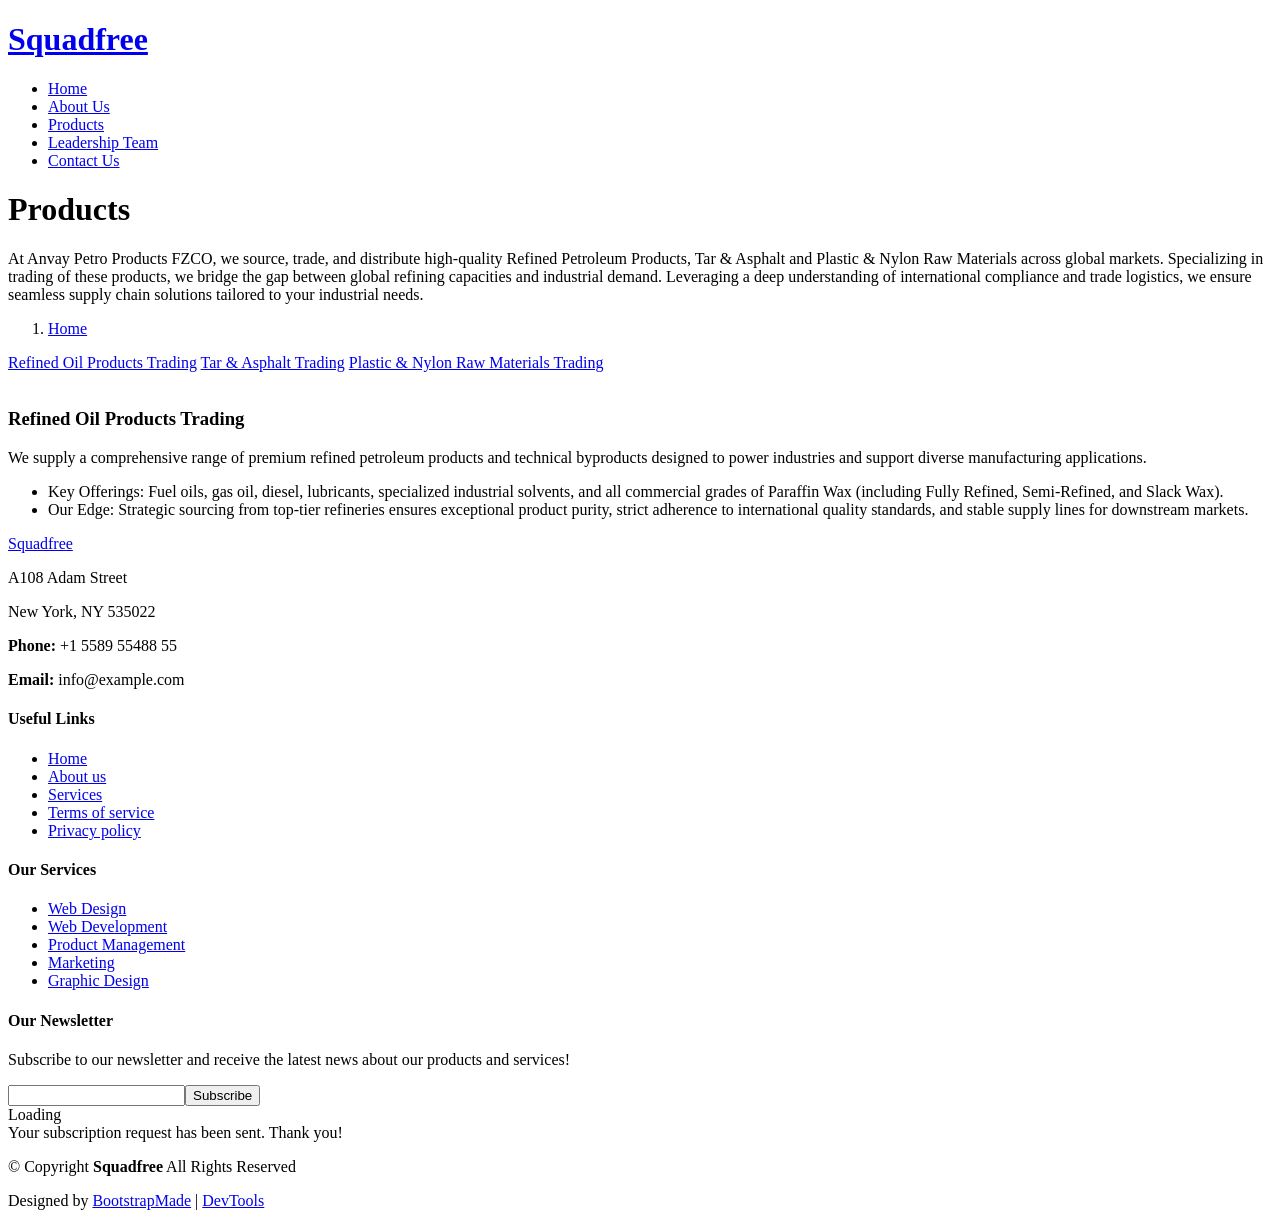
==== service-details.html @ f9a225ef "Update service-details.html" ====
<!DOCTYPE html>
<html lang="en">

<head>
  <meta charset="utf-8">
  <meta content="width=device-width, initial-scale=1.0" name="viewport">
  <title>Products</title>
  <meta name="description" content="">
  <meta name="keywords" content="">

  <!-- Favicons -->
  <link href="assets/img/favicon.png" rel="icon">
  <link href="assets/img/apple-touch-icon.png" rel="apple-touch-icon">

  <!-- Fonts -->
  <link href="https://fonts.googleapis.com" rel="preconnect">
  <link href="https://fonts.gstatic.com" rel="preconnect" crossorigin>
  <link href="https://fonts.googleapis.com/css2?family=Roboto:ital,wght@0,100;0,300;0,400;0,500;0,700;0,900;1,100;1,300;1,400;1,500;1,700;1,900&family=Poppins:ital,wght@0,100;0,200;0,300;0,400;0,500;0,600;0,700;0,800;0,900;1,100;1,200;1,300;1,400;1,500;1,600;1,700;1,800;1,900&family=Raleway:ital,wght@0,100;0,200;0,300;0,400;0,500;0,600;0,700;0,800;0,900;1,100;1,200;1,300;1,400;1,500;1,600;1,700;1,800;1,900&display=swap" rel="stylesheet">

  <!-- Vendor CSS Files -->
  <link href="assets/vendor/bootstrap/css/bootstrap.min.css" rel="stylesheet">
  <link href="assets/vendor/bootstrap-icons/bootstrap-icons.css" rel="stylesheet">
  <link href="assets/vendor/aos/aos.css" rel="stylesheet">
  <link href="assets/vendor/glightbox/css/glightbox.min.css" rel="stylesheet">
  <link href="assets/vendor/swiper/swiper-bundle.min.css" rel="stylesheet">

  <!-- Main CSS File -->
  <link href="assets/css/main.css" rel="stylesheet">

  <!-- =======================================================
  * Template Name: Squadfree
  * Template URL: https://bootstrapmade.com/squadfree-free-bootstrap-template-creative/
  * Updated: Aug 07 2024 with Bootstrap v5.3.3
  * Author: BootstrapMade.com
  * License: https://bootstrapmade.com/license/
  ======================================================== -->
</head>

<body class="service-details-page">

  <header id="header" class="header d-flex align-items-center fixed-top">
    <div class="container-fluid container-xl position-relative d-flex align-items-center justify-content-between">

      <a href="index.html" class="logo d-flex align-items-center">
        <!-- Uncomment the line below if you also wish to use an image logo -->
        <!-- <img src="assets/img/logo.png" alt=""> -->
        <h1 class="sitename">Squadfree</h1>
      </a>

      <nav id="navmenu" class="navmenu">
        <ul>
          <li><a href="index.html">Home</a></li>
          <li><a href="index.html#about">About Us</a></li>
          <li><a href="index.html#products">Products</a></li>
          <li><a href="index.html#team">Leadership Team</a></li>
          <li><a href="index.html#contact">Contact Us</a></li>
        </ul>
        <i class="mobile-nav-toggle d-xl-none bi bi-list"></i>
      </nav>

    </div>
  </header>

  <main class="main">

    <!-- Page Title -->
    <div class="page-title accent-background">
      <div class="container position-relative">
        <h1>Products</h1>
        <p>At Anvay Petro Products FZCO, we source, trade, and distribute high-quality Refined Petroleum Products, Tar & Asphalt and Plastic & Nylon Raw Materials across global markets. Specializing in trading of these products, we bridge the gap between global refining capacities and industrial demand. Leveraging a deep understanding of international compliance and trade logistics, we ensure seamless supply chain solutions tailored to your industrial needs.</p>
        <nav class="breadcrumbs">
          <ol>
            <li><a href="index.html">Home</a></li>
          </ol>
        </nav>
      </div>
    </div><!-- End Page Title -->

    <!-- Service Details Section -->
    <section id="service-details" class="service-details section">

      <div class="container">

        <div class="row gy-4">

          <div class="col-lg-4" data-aos="fade-up" data-aos-delay="100">
            <div class="services-list">
            <a href="#" class="active" data-service="web">⁠Refined Oil Products Trading</a>
            <a href="#" data-service="software">Tar & Asphalt Trading</a>
            <a href="#" data-service="product">Plastic & Nylon Raw Materials Trading</a>
            </div>
          </div>
          <div class="col-lg-8" data-aos="fade-up" data-aos-delay="200">
            <img id="service-img" src="assets/img/service.jpeg" alt="" class="img-fluid services-img">
            <h3 id="service-title">Refined Oil Products Trading</h3>
            <p id="service-text">
              We supply a comprehensive range of premium refined petroleum products and technical byproducts designed to power industries and support diverse manufacturing applications.
            </p>
            <ul id = "service-list">
              <li><i class="bi bi-1-circle"></i> <span>Key Offerings: Fuel oils, gas oil, diesel, lubricants, specialized industrial solvents, and all commercial grades of Paraffin Wax (including Fully Refined, Semi-Refined, and Slack Wax).</span></li>
              <li><i class="bi bi-2-circle"></i> <span>Our Edge: Strategic sourcing from top-tier refineries ensures exceptional product purity, strict adherence to international quality standards, and stable supply lines for downstream markets.</span></li>
            </ul>
          </div>

        </div>

      </div>

    </section><!-- /Service Details Section -->

  </main>

  <footer id="footer" class="footer dark-background">

    <div class="container footer-top">
      <div class="row gy-4">
        <div class="col-lg-4 col-md-6 footer-about">
          <a href="index.html" class="logo d-flex align-items-center">
            <span class="sitename">Squadfree</span>
          </a>
          <div class="footer-contact pt-3">
            <p>A108 Adam Street</p>
            <p>New York, NY 535022</p>
            <p class="mt-3"><strong>Phone:</strong> <span>+1 5589 55488 55</span></p>
            <p><strong>Email:</strong> <span>info@example.com</span></p>
          </div>
          <div class="social-links d-flex mt-4">
            <a href=""><i class="bi bi-twitter-x"></i></a>
            <a href=""><i class="bi bi-facebook"></i></a>
            <a href=""><i class="bi bi-instagram"></i></a>
            <a href=""><i class="bi bi-linkedin"></i></a>
          </div>
        </div>

        <div class="col-lg-2 col-md-3 footer-links">
          <h4>Useful Links</h4>
          <ul>
            <li><a href="#">Home</a></li>
            <li><a href="#">About us</a></li>
            <li><a href="#">Services</a></li>
            <li><a href="#">Terms of service</a></li>
            <li><a href="#">Privacy policy</a></li>
          </ul>
        </div>

        <div class="col-lg-2 col-md-3 footer-links">
          <h4>Our Services</h4>
          <ul>
            <li><a href="#">Web Design</a></li>
            <li><a href="#">Web Development</a></li>
            <li><a href="#">Product Management</a></li>
            <li><a href="#">Marketing</a></li>
            <li><a href="#">Graphic Design</a></li>
          </ul>
        </div>

        <div class="col-lg-4 col-md-12 footer-newsletter">
          <h4>Our Newsletter</h4>
          <p>Subscribe to our newsletter and receive the latest news about our products and services!</p>
          <form action="forms/newsletter.php" method="post" class="php-email-form">
            <div class="newsletter-form"><input type="email" name="email"><input type="submit" value="Subscribe"></div>
            <div class="loading">Loading</div>
            <div class="error-message"></div>
            <div class="sent-message">Your subscription request has been sent. Thank you!</div>
          </form>
        </div>

      </div>
    </div>

    <div class="container copyright text-center mt-4">
      <p>© <span>Copyright</span> <strong class="px-1 sitename">Squadfree</strong> <span>All Rights Reserved</span></p>
      <div class="credits">
        <!-- All the links in the footer should remain intact. -->
        <!-- You can delete the links only if you've purchased the pro version. -->
        <!-- Licensing information: https://bootstrapmade.com/license/ -->
        <!-- Purchase the pro version with working PHP/AJAX contact form: [buy-url] -->
        Designed by <a href="https://bootstrapmade.com/">BootstrapMade</a> | <a href="https://bootstrapmade.com/tools/">DevTools</a>
      </div>
    </div>

  </footer>

  <!-- Scroll Top -->
  <a href="#" id="scroll-top" class="scroll-top d-flex align-items-center justify-content-center"><i class="bi bi-arrow-up-short"></i></a>

  <!-- Preloader -->
  <div id="preloader"></div>

  <!-- Vendor JS Files -->
  <script src="assets/vendor/bootstrap/js/bootstrap.bundle.min.js"></script>
  <script src="assets/vendor/php-email-form/validate.js"></script>
  <script src="assets/vendor/aos/aos.js"></script>
  <script src="assets/vendor/purecounter/purecounter_vanilla.js"></script>
  <script src="assets/vendor/glightbox/js/glightbox.min.js"></script>
  <script src="assets/vendor/imagesloaded/imagesloaded.pkgd.min.js"></script>
  <script src="assets/vendor/isotope-layout/isotope.pkgd.min.js"></script>
  <script src="assets/vendor/swiper/swiper-bundle.min.js"></script>

  <!-- Main JS File -->
  <script src="assets/js/main.js"></script>

  <script>
const services = {
  web: {
    img: "assets/img/service.jpeg",
    title: "Refined Oil Products Trading",
    text: "We supply a comprehensive range of premium refined petroleum products and technical byproducts designed to power industries and support diverse manufacturing applications.",
    list: [
      "Key Offerings: Fuel oils, gas oil, diesel, lubricants, specialized industrial solvents, and all commercial grades of Paraffin Wax (including Fully Refined, Semi-Refined, and Slack Wax).",
      "Our Edge: Strategic sourcing from top-tier refineries ensures exceptional product purity, strict adherence to international quality standards, and stable supply lines for downstream markets."
    ]
  },
  software: {
    img: "assets/img/service.jpeg",
    title: "Tar & Asphalt Trading",
    text: "Built for infrastructure and construction durability, our tar and asphalt solutions provide the core stability required for major roadworks, roofing, and industrial sealing.",
    list: [
      "Key Offerings: Bitumen (various penetration and viscosity grades), coal tar, and asphalt binders.",
      "Our Edge: High-thermal stability and excellent binding properties tailored to withstand diverse climate conditions and heavy traffic demands."
    ]
  },
  product: {
    img: "assets/img/service.jpeg",
    title: "Plastic & Nylon Raw Materials Trading",
    text: "We bridge the gap between chemical synthesis and industrial manufacturing by providing top-grade polymer resins and raw synthetic materials essential for modern production.",
    list: [
      "Key Offerings: Polyethylene (PE), Polypropylene (PP), Nylon/Polyamide (PA) resins, and specialized plastic granules.",
      "Our Edge: Consistent material grades that optimize production efficiency across packaging, automotive components, textiles, and consumer goods."
    ]
  }
};

// get elements
const links = document.querySelectorAll(".services-list a");
const img = document.getElementById("service-img");
const title = document.getElementById("service-title");
const text = document.getElementById("service-text");
const list = document.getElementById("service-list");

links.forEach(link => {
  link.addEventListener("click", function(e) {
    e.preventDefault();

    const key = this.getAttribute("data-service");
    const data = services[key];

    // change content
    img.src = data.img;
    title.textContent = data.title;
    text.textContent = data.text;

    // update list (THIS WAS MISSING)
    list.innerHTML = "";

    data.list.forEach(item => {
      const li = document.createElement("li");

      li.innerHTML = `
        <i class="bi bi-check-circle"></i>
        <span>${item}</span>
      `;

      list.appendChild(li);
    });

    // active highlight
    links.forEach(l => l.classList.remove("active"));
    this.classList.add("active");
  });
});
</script>

</body>

</html>
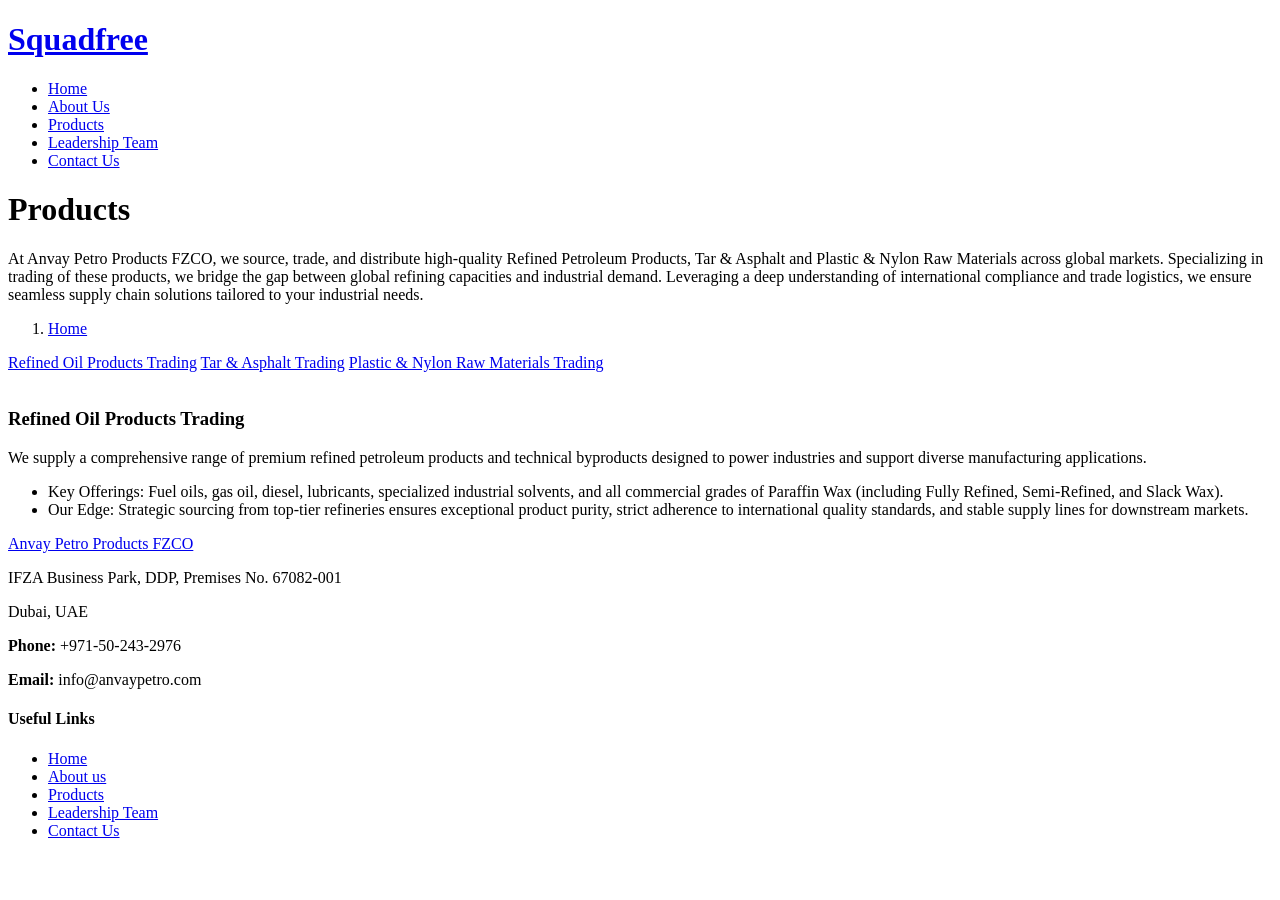
==== commit 659f3902: "Update service-details.html" ====
--- a/service-details.html
+++ b/service-details.html
@@ -97,8 +97,8 @@
               We supply a comprehensive range of premium refined petroleum products and technical byproducts designed to power industries and support diverse manufacturing applications.
             </p>
             <ul id = "service-list">
-              <li><i class="bi bi-1-circle"></i> <span>Key Offerings: Fuel oils, gas oil, diesel, lubricants, specialized industrial solvents, and all commercial grades of Paraffin Wax (including Fully Refined, Semi-Refined, and Slack Wax).</span></li>
-              <li><i class="bi bi-2-circle"></i> <span>Our Edge: Strategic sourcing from top-tier refineries ensures exceptional product purity, strict adherence to international quality standards, and stable supply lines for downstream markets.</span></li>
+              <li><i class="bi bi-check-circle"></i> <span>Key Offerings: Fuel oils, gas oil, diesel, lubricants, specialized industrial solvents, and all commercial grades of Paraffin Wax (including Fully Refined, Semi-Refined, and Slack Wax).</span></li>
+              <li><i class="bi bi-check-circle"></i> <span>Our Edge: Strategic sourcing from top-tier refineries ensures exceptional product purity, strict adherence to international quality standards, and stable supply lines for downstream markets.</span></li>
             </ul>
           </div>
 
@@ -114,68 +114,29 @@
 
     <div class="container footer-top">
       <div class="row gy-4">
-        <div class="col-lg-4 col-md-6 footer-about">
+        <div class="col-lg-6 col-md-6 footer-about">
           <a href="index.html" class="logo d-flex align-items-center">
-            <span class="sitename">Squadfree</span>
+            <span class="sitename">Anvay Petro Products FZCO</span>
           </a>
           <div class="footer-contact pt-3">
-            <p>A108 Adam Street</p>
-            <p>New York, NY 535022</p>
-            <p class="mt-3"><strong>Phone:</strong> <span>+1 5589 55488 55</span></p>
-            <p><strong>Email:</strong> <span>info@example.com</span></p>
-          </div>
-          <div class="social-links d-flex mt-4">
-            <a href=""><i class="bi bi-twitter-x"></i></a>
-            <a href=""><i class="bi bi-facebook"></i></a>
-            <a href=""><i class="bi bi-instagram"></i></a>
-            <a href=""><i class="bi bi-linkedin"></i></a>
+            <p>IFZA Business Park, DDP, Premises No. 67082-001</p>
+            <p>Dubai, UAE</p>
+            <p class="mt-3"><strong>Phone:</strong> <span>+971-50-243-2976</span></p>
+            <p><strong>Email:</strong> <span>info@anvaypetro.com</span></p>
           </div>
         </div>
 
-        <div class="col-lg-2 col-md-3 footer-links">
+        <div class="col-lg-6 col-md-6 footer-links">
           <h4>Useful Links</h4>
           <ul>
-            <li><a href="#">Home</a></li>
-            <li><a href="#">About us</a></li>
-            <li><a href="#">Services</a></li>
-            <li><a href="#">Terms of service</a></li>
-            <li><a href="#">Privacy policy</a></li>
+            <li><a href="#home">Home</a></li>
+            <li><a href="#about">About us</a></li>
+            <li><a href="#products">Products</a></li>
+            <li><a href="#team">Leadership Team</a></li>
+            <li><a href="#contact">Contact Us</a></li>
           </ul>
         </div>
 
-        <div class="col-lg-2 col-md-3 footer-links">
-          <h4>Our Services</h4>
-          <ul>
-            <li><a href="#">Web Design</a></li>
-            <li><a href="#">Web Development</a></li>
-            <li><a href="#">Product Management</a></li>
-            <li><a href="#">Marketing</a></li>
-            <li><a href="#">Graphic Design</a></li>
-          </ul>
-        </div>
-
-        <div class="col-lg-4 col-md-12 footer-newsletter">
-          <h4>Our Newsletter</h4>
-          <p>Subscribe to our newsletter and receive the latest news about our products and services!</p>
-          <form action="forms/newsletter.php" method="post" class="php-email-form">
-            <div class="newsletter-form"><input type="email" name="email"><input type="submit" value="Subscribe"></div>
-            <div class="loading">Loading</div>
-            <div class="error-message"></div>
-            <div class="sent-message">Your subscription request has been sent. Thank you!</div>
-          </form>
-        </div>
-
-      </div>
-    </div>
-
-    <div class="container copyright text-center mt-4">
-      <p>© <span>Copyright</span> <strong class="px-1 sitename">Squadfree</strong> <span>All Rights Reserved</span></p>
-      <div class="credits">
-        <!-- All the links in the footer should remain intact. -->
-        <!-- You can delete the links only if you've purchased the pro version. -->
-        <!-- Licensing information: https://bootstrapmade.com/license/ -->
-        <!-- Purchase the pro version with working PHP/AJAX contact form: [buy-url] -->
-        Designed by <a href="https://bootstrapmade.com/">BootstrapMade</a> | <a href="https://bootstrapmade.com/tools/">DevTools</a>
       </div>
     </div>
 
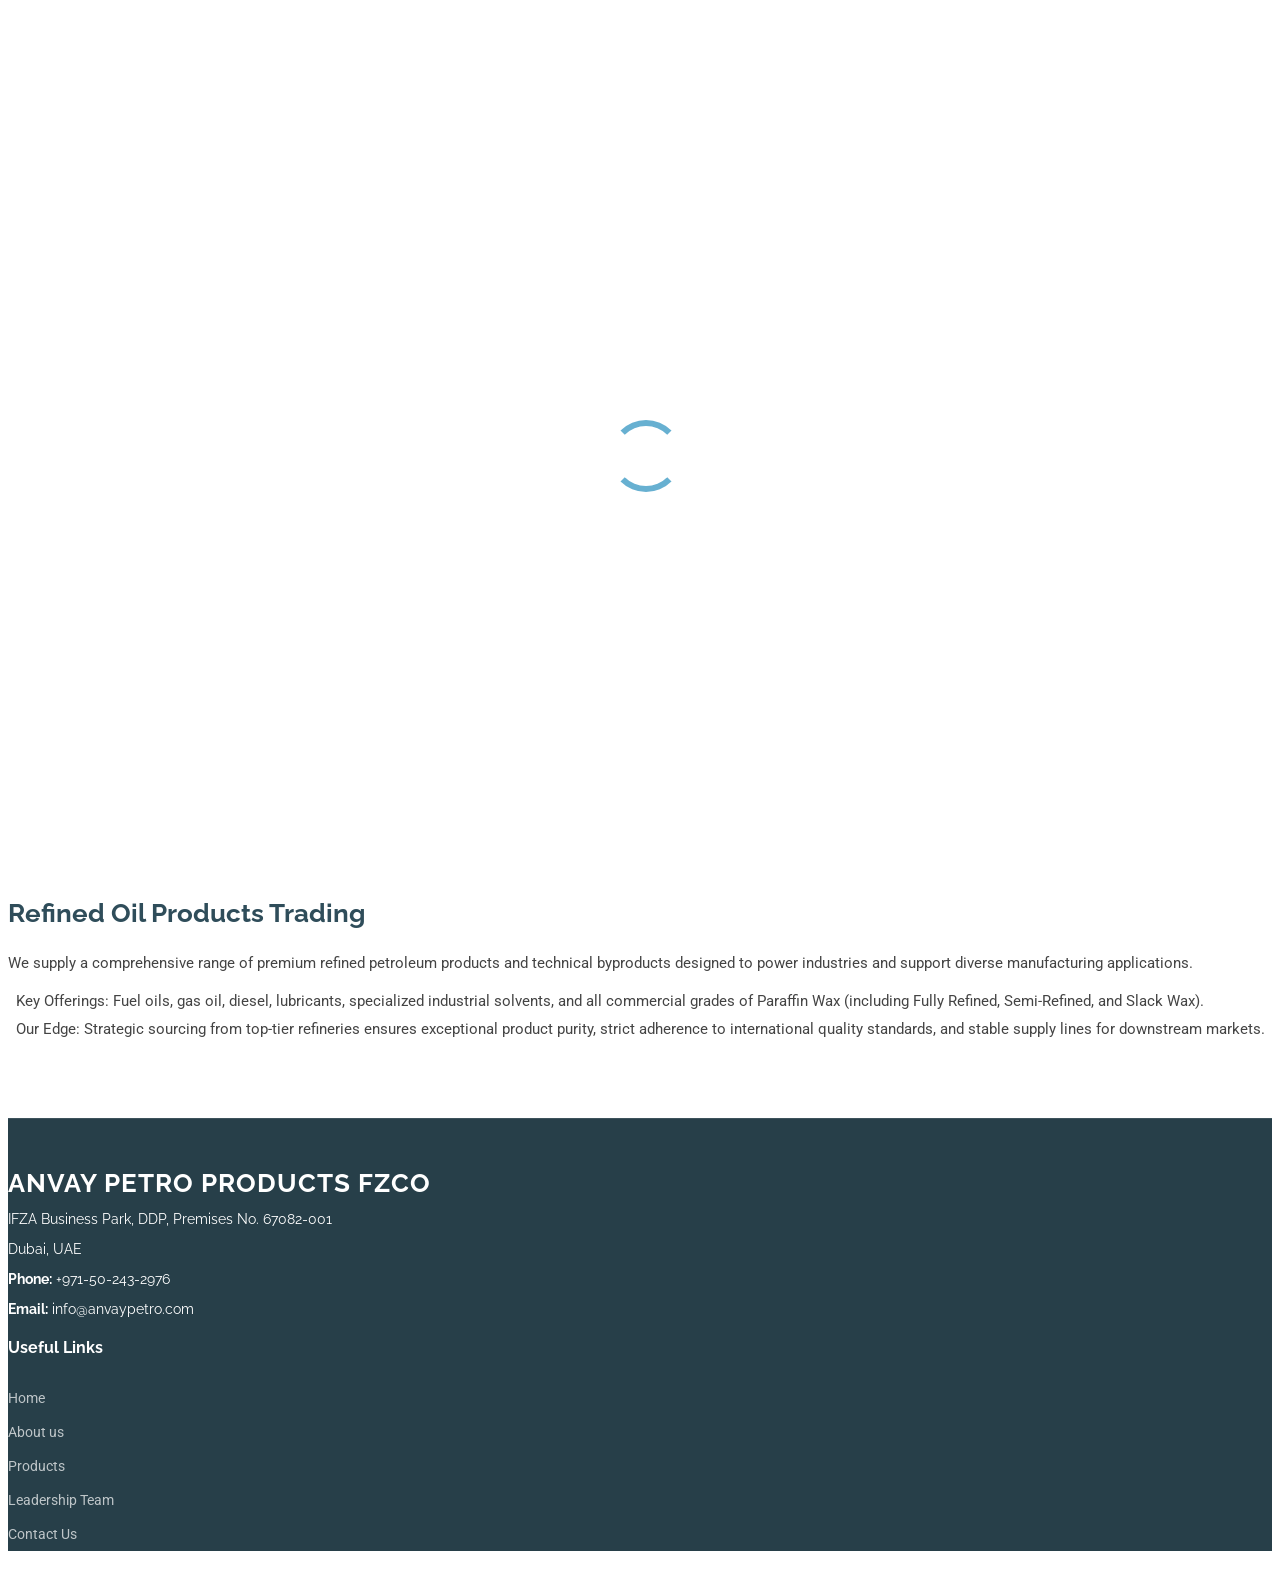
==== commit 7960ca8c: "Update service-details.html" ====
--- a/service-details.html
+++ b/service-details.html
@@ -26,14 +26,6 @@
 
   <!-- Main CSS File -->
   <link href="assets/css/main.css" rel="stylesheet">
-
-  <!-- =======================================================
-  * Template Name: Squadfree
-  * Template URL: https://bootstrapmade.com/squadfree-free-bootstrap-template-creative/
-  * Updated: Aug 07 2024 with Bootstrap v5.3.3
-  * Author: BootstrapMade.com
-  * License: https://bootstrapmade.com/license/
-  ======================================================== -->
 </head>
 
 <body class="service-details-page">
@@ -41,11 +33,14 @@
   <header id="header" class="header d-flex align-items-center fixed-top">
     <div class="container-fluid container-xl position-relative d-flex align-items-center justify-content-between">
 
-      <a href="index.html" class="logo d-flex align-items-center">
-        <!-- Uncomment the line below if you also wish to use an image logo -->
-        <!-- <img src="assets/img/logo.png" alt=""> -->
-        <h1 class="sitename">Squadfree</h1>
-      </a>
+<a href="index.html" class="logo d-flex align-items-center text-decoration-none">
+  <img src="assets/img/logo-top.png" alt="Anvay Logo" class="me-2">
+  
+  <div class="d-flex flex-column justify-content-center">
+    <h1 class="sitename mb-0">ANVAY</h1>
+    <span class="sitesubtitle">Petro Products</span>
+  </div>
+</a>
 
       <nav id="navmenu" class="navmenu">
         <ul>
--- a/assets/css/main.css
+++ b/assets/css/main.css
@@ -0,0 +1,1793 @@
+/**
+* Template Name: Squadfree
+* Template URL: https://bootstrapmade.com/squadfree-free-bootstrap-template-creative/
+* Updated: Aug 07 2024 with Bootstrap v5.3.3
+* Author: BootstrapMade.com
+* License: https://bootstrapmade.com/license/
+*/
+
+/*--------------------------------------------------------------
+# Font & Color Variables
+# Help: https://bootstrapmade.com/color-system/
+--------------------------------------------------------------*/
+/* Fonts */
+:root {
+  --default-font: "Roboto",  system-ui, -apple-system, "Segoe UI", Roboto, "Helvetica Neue", Arial, "Noto Sans", "Liberation Sans", sans-serif, "Apple Color Emoji", "Segoe UI Emoji", "Segoe UI Symbol", "Noto Color Emoji";
+  --heading-font: "Raleway",  sans-serif;
+  --nav-font: "Poppins",  sans-serif;
+}
+
+/* Global Colors - The following color variables are used throughout the website. Updating them here will change the color scheme of the entire website */
+:root { 
+  --background-color: #ffffff; /* Background color for the entire website, including individual sections */
+  --default-color: #444444; /* Default color used for the majority of the text content across the entire website */
+  --heading-color: #2f4d5a; /* Color for headings, subheadings and title throughout the website */
+  --accent-color: #67b0d1; /* Accent color that represents your brand on the website. It's used for buttons, links, and other elements that need to stand out */
+  --surface-color: #ffffff; /* The surface color is used as a background of boxed elements within sections, such as cards, icon boxes, or other elements that require a visual separation from the global background. */
+  --contrast-color: #ffffff; /* Contrast color for text, ensuring readability against backgrounds of accent, heading, or default colors. */
+}
+
+/* Nav Menu Colors - The following color variables are used specifically for the navigation menu. They are separate from the global colors to allow for more customization options */
+:root {
+  --nav-color: #193358;  /* The default color of the main navmenu links */
+  --nav-hover-color: #67b0d1; /* Applied to main navmenu links when they are hovered over or active */
+  --nav-mobile-background-color: #193358; /* Used as the background color for mobile navigation menu */
+  --nav-dropdown-background-color: #ffffff; /* Used as the background color for dropdown items that appear when hovering over primary navigation items */
+  --nav-dropdown-color: #444444; /* Used for navigation links of the dropdown items in the navigation menu. */
+  --nav-dropdown-hover-color: #67b0d1; /* Similar to --nav-hover-color, this color is applied to dropdown navigation links when they are hovered over. */
+}
+
+/* Color Presets - These classes override global colors when applied to any section or element, providing reuse of the sam color scheme. */
+
+.light-background {
+  --background-color: #f5f9fc;
+  --surface-color: #ffffff;
+}
+
+.dark-background {
+  --background-color: #273f49;
+  --default-color: #ffffff;
+  --heading-color: #ffffff;
+  --surface-color: #395c6a;
+  --contrast-color: #ffffff;
+}
+
+.accent-background {
+  --background-color: #67b0d1;
+  --default-color: #ffffff;
+  --heading-color: #ffffff;
+  --surface-color: #8ec4dd;
+}
+
+/* Smooth scroll */
+:root {
+  scroll-behavior: smooth;
+}
+
+/*--------------------------------------------------------------
+# General Styling & Shared Classes
+--------------------------------------------------------------*/
+body {
+  color: var(--default-color);
+  background-color: var(--background-color);
+  font-family: var(--default-font);
+}
+
+a {
+  color: var(--accent-color);
+  text-decoration: none;
+  transition: 0.3s;
+}
+
+a:hover {
+  color: color-mix(in srgb, var(--accent-color), transparent 25%);
+  text-decoration: none;
+}
+
+h1,
+h2,
+h3,
+h4,
+h5,
+h6 {
+  color: var(--heading-color);
+  font-family: var(--heading-font);
+}
+
+/* PHP Email Form Messages
+------------------------------*/
+.php-email-form .error-message {
+  display: none;
+  background: #df1529;
+  color: #ffffff;
+  text-align: left;
+  padding: 15px;
+  margin-bottom: 24px;
+  font-weight: 600;
+}
+
+.php-email-form .sent-message {
+  display: none;
+  color: #ffffff;
+  background: #059652;
+  text-align: center;
+  padding: 15px;
+  margin-bottom: 24px;
+  font-weight: 600;
+}
+
+.php-email-form .loading {
+  display: none;
+  background: var(--surface-color);
+  text-align: center;
+  padding: 15px;
+  margin-bottom: 24px;
+}
+
+.php-email-form .loading:before {
+  content: "";
+  display: inline-block;
+  border-radius: 50%;
+  width: 24px;
+  height: 24px;
+  margin: 0 10px -6px 0;
+  border: 3px solid var(--accent-color);
+  border-top-color: var(--surface-color);
+  animation: php-email-form-loading 1s linear infinite;
+}
+
+@keyframes php-email-form-loading {
+  0% {
+    transform: rotate(0deg);
+  }
+
+  100% {
+    transform: rotate(360deg);
+  }
+}
+
+/*--------------------------------------------------------------
+# Global Header
+--------------------------------------------------------------*/
+.header {
+  /* Changed from transparent to solid white permanently */
+  --background-color: #ffffff;
+  /* Swapped defaults so nav text reads dark over white background */
+  --default-color: #333333;
+  --heading-color: #193358; /* Your exact brand dark blue */
+  
+  background-color: var(--background-color);
+  color: var(--default-color);
+  padding: 15px 0;
+  transition: all 0.5s;
+  z-index: 997;
+  
+  /* Standard modern shadow so your white bar stands out over the page content */
+  box-shadow: 0px 2px 18px rgba(0, 0, 0, 0.08); 
+}
+
+.header .logo {
+  line-height: 1;
+}
+
+.header .logo img {
+  max-height: 40px; /* Slightly increased for readability with your split layout */
+  margin-right: 8px;
+}
+
+/* Your Brand Name styling rules */
+.header .logo h1.sitename {
+  font-size: 24px;
+  margin: 0;
+  font-weight: 700;
+  color: #193358 !important; /* Forces your custom dark blue shade */
+  text-transform: uppercase;
+  line-height: 1.1;
+}
+
+/* Subtitle under brand name styling rules */
+.header .logo .sitesubtitle {
+  font-size: 11px;
+  font-weight: 700;
+  color: #193358 !important;
+  letter-spacing: 0.3px;
+  line-height: 1.1;
+}
+
+/* Global Header on Scroll
+------------------------------*/
+.scrolled .header {
+  /* Keeps the background white and refreshes the shadow on scroll */
+  --background-color: #ffffff; 
+  box-shadow: 0px 2px 20px rgba(0, 0, 0, 0.12);
+}
+
+/* Global Header on Scroll
+------------------------------*/
+.scrolled .header {
+  /* Changed from #4b99bb to #ffffff */
+  --background-color: #ffffff; 
+}
+
+/*--------------------------------------------------------------
+# Navigation Menu
+--------------------------------------------------------------*/
+/* Desktop Navigation */
+@media (min-width: 1200px) {
+  .navmenu {
+    padding: 0;
+  }
+
+  .navmenu ul {
+    margin: 0;
+    padding: 0;
+    display: flex;
+    list-style: none;
+    align-items: center;
+  }
+
+  .navmenu li {
+    position: relative;
+  }
+
+  .navmenu a,
+  .navmenu a:focus {
+    color: var(--nav-color);
+    padding: 10px 15px;
+    margin-left: 2px;
+    font-size: 16px;
+    font-family: var(--nav-font);
+    font-weight: 500;
+    display: flex;
+    align-items: center;
+    justify-content: space-between;
+    white-space: nowrap;
+    transition: 0.3s;
+  }
+
+  .navmenu a i,
+  .navmenu a:focus i {
+    font-size: 12px;
+    line-height: 0;
+    margin-left: 5px;
+    transition: 0.3s;
+  }
+
+  .navmenu li:hover>a,
+  .navmenu .active,
+  .navmenu .active:focus {
+    color: var(--contrast-color);
+    background-color: var(--nav-hover-color);
+  }
+
+  .navmenu .dropdown ul {
+    margin: 0;
+    padding: 0;
+    background: var(--nav-dropdown-background-color);
+    display: block;
+    position: absolute;
+    visibility: hidden;
+    left: 2px;
+    top: 130%;
+    opacity: 0;
+    transition: 0.3s;
+    z-index: 99;
+    box-shadow: 0px 0px 30px rgba(0, 0, 0, 0.1);
+  }
+
+  .navmenu .dropdown ul li {
+    min-width: 200px;
+  }
+
+  .navmenu .dropdown ul a {
+    padding: 10px 20px;
+    margin: 0;
+    font-size: 15px;
+    text-transform: none;
+    color: var(--nav-dropdown-color);
+  }
+
+  .navmenu .dropdown ul a i {
+    font-size: 12px;
+  }
+
+  .navmenu .dropdown ul a:hover,
+  .navmenu .dropdown ul .active:hover,
+  .navmenu .dropdown ul li:hover>a {
+    color: var(--contrast-color);
+    background-color: var(--nav-hover-color);
+  }
+
+  .navmenu .dropdown:hover>ul {
+    opacity: 1;
+    top: 100%;
+    visibility: visible;
+  }
+
+  .navmenu .dropdown .dropdown ul {
+    top: 0;
+    left: -90%;
+    visibility: hidden;
+  }
+
+  .navmenu .dropdown .dropdown:hover>ul {
+    opacity: 1;
+    top: 0;
+    left: -100%;
+    visibility: visible;
+  }
+}
+
+/* Mobile Navigation */
+@media (max-width: 1199px) {
+  .mobile-nav-toggle {
+    color: var(--nav-color);
+    font-size: 28px;
+    line-height: 0;
+    margin-right: 10px;
+    cursor: pointer;
+    transition: color 0.3s;
+  }
+
+  .navmenu {
+    padding: 0;
+    z-index: 9997;
+  }
+
+  .navmenu ul {
+    display: none;
+    list-style: none;
+    position: absolute;
+    inset: 60px 20px 20px 20px;
+    padding: 10px 0;
+    margin: 0;
+    border-radius: 6px;
+    background-color: var(--nav-mobile-background-color);
+    overflow-y: auto;
+    transition: 0.3s;
+    z-index: 9998;
+    box-shadow: 0px 0px 30px rgba(0, 0, 0, 0.1);
+  }
+
+  .navmenu a,
+  .navmenu a:focus {
+    color: var(--nav-dropdown-color);
+    padding: 10px 20px;
+    font-family: var(--nav-font);
+    font-size: 17px;
+    font-weight: 500;
+    display: flex;
+    align-items: center;
+    justify-content: space-between;
+    white-space: nowrap;
+    transition: 0.3s;
+  }
+
+  .navmenu a i,
+  .navmenu a:focus i {
+    font-size: 12px;
+    line-height: 0;
+    margin-left: 5px;
+    width: 30px;
+    height: 30px;
+    display: flex;
+    align-items: center;
+    justify-content: center;
+    border-radius: 50%;
+    transition: 0.3s;
+    background-color: color-mix(in srgb, var(--accent-color), transparent 90%);
+  }
+
+  .navmenu a i:hover,
+  .navmenu a:focus i:hover {
+    background-color: var(--accent-color);
+    color: var(--contrast-color);
+  }
+
+  .navmenu a:hover,
+  .navmenu .active,
+  .navmenu .active:focus {
+    color: var(--nav-dropdown-hover-color);
+  }
+
+  .navmenu .active i,
+  .navmenu .active:focus i {
+    background-color: var(--accent-color);
+    color: var(--contrast-color);
+    transform: rotate(180deg);
+  }
+
+  .navmenu .dropdown ul {
+    position: static;
+    display: none;
+    z-index: 99;
+    padding: 10px 0;
+    margin: 10px 20px;
+    background-color: var(--nav-dropdown-background-color);
+    border: 1px solid color-mix(in srgb, var(--default-color), transparent 90%);
+    box-shadow: none;
+    transition: all 0.5s ease-in-out;
+  }
+
+  .navmenu .dropdown ul ul {
+    background-color: rgba(33, 37, 41, 0.1);
+  }
+
+  .navmenu .dropdown>.dropdown-active {
+    display: block;
+    background-color: rgba(33, 37, 41, 0.03);
+  }
+
+  .mobile-nav-active {
+    overflow: hidden;
+  }
+
+  .mobile-nav-active .mobile-nav-toggle {
+    color: #fff;
+    position: absolute;
+    font-size: 32px;
+    top: 15px;
+    right: 15px;
+    margin-right: 0;
+    z-index: 9999;
+  }
+
+  .mobile-nav-active .navmenu {
+    position: fixed;
+    overflow: hidden;
+    inset: 0;
+    background: rgba(33, 37, 41, 0.8);
+    transition: 0.3s;
+  }
+
+  .mobile-nav-active .navmenu>ul {
+    display: block;
+  }
+}
+
+/*--------------------------------------------------------------
+# Global Footer
+--------------------------------------------------------------*/
+.footer {
+  color: var(--default-color);
+  background-color: var(--background-color);
+  font-size: 14px;
+  position: relative;
+}
+
+.footer .footer-top {
+  padding-top: 50px;
+  border-top: 1px solid color-mix(in srgb, var(--default-color), transparent 90%);
+}
+
+.footer .footer-about .logo {
+  line-height: 1;
+  margin-bottom: 25px;
+}
+
+.footer .footer-about .logo img {
+  max-height: 40px;
+  margin-right: 6px;
+}
+
+.footer .footer-about .logo span {
+  font-size: 26px;
+  font-weight: 700;
+  letter-spacing: 1px;
+  font-family: var(--heading-font);
+  color: #ffffff !important;
+}
+
+.footer .footer-about p {
+  font-size: 14px;
+  font-family: var(--heading-font);
+}
+
+.footer .social-links a {
+  display: flex;
+  align-items: center;
+  justify-content: center;
+  width: 40px;
+  height: 40px;
+  border-radius: 50%;
+  border: 1px solid color-mix(in srgb, var(--default-color), transparent 50%);
+  font-size: 16px;
+  color: color-mix(in srgb, var(--default-color), transparent 30%);
+  margin-right: 10px;
+  transition: 0.3s;
+}
+
+.footer .social-links a:hover {
+  color: var(--accent-color);
+  border-color: var(--accent-color);
+}
+
+.footer h4 {
+  font-size: 16px;
+  font-weight: bold;
+  position: relative;
+  padding-bottom: 12px;
+}
+
+.footer .footer-links {
+  margin-bottom: 30px;
+}
+
+.footer .footer-links ul {
+  list-style: none;
+  padding: 0;
+  margin: 0;
+}
+
+.footer .footer-links ul i {
+  padding-right: 2px;
+  font-size: 12px;
+  line-height: 0;
+}
+
+.footer .footer-links ul li {
+  padding: 10px 0;
+  display: flex;
+  align-items: center;
+}
+
+.footer .footer-links ul li:first-child {
+  padding-top: 0;
+}
+
+.footer .footer-links ul a {
+  color: color-mix(in srgb, var(--default-color), transparent 30%);
+  display: inline-block;
+  line-height: 1;
+}
+
+.footer .footer-links ul a:hover {
+  color: var(--accent-color);
+}
+
+.footer .footer-contact p {
+  margin-bottom: 5px;
+}
+
+.footer .footer-newsletter .newsletter-form {
+  margin-top: 30px;
+  margin-bottom: 15px;
+  padding: 6px 8px;
+  position: relative;
+  border-radius: 4px;
+  border: 1px solid color-mix(in srgb, var(--default-color), transparent 80%);
+  display: flex;
+  background-color: var(--background-color);
+  transition: 0.3s;
+}
+
+.footer .footer-newsletter .newsletter-form:focus-within {
+  border-color: var(--accent-color);
+}
+
+.footer .footer-newsletter .newsletter-form input[type=email] {
+  border: 0;
+  padding: 4px;
+  width: 100%;
+  background-color: var(--background-color);
+  color: var(--default-color);
+}
+
+.footer .footer-newsletter .newsletter-form input[type=email]:focus-visible {
+  outline: none;
+}
+
+.footer .footer-newsletter .newsletter-form input[type=submit] {
+  border: 0;
+  font-size: 16px;
+  padding: 0 20px;
+  margin: -7px -8px -7px 0;
+  background: var(--accent-color);
+  color: var(--contrast-color);
+  transition: 0.3s;
+  border-radius: 0 4px 4px 0;
+}
+
+.footer .footer-newsletter .newsletter-form input[type=submit]:hover {
+  background: color-mix(in srgb, var(--accent-color), transparent 20%);
+}
+
+.footer .copyright {
+  padding: 25px 0;
+  border-top: 1px solid color-mix(in srgb, var(--default-color), transparent 90%);
+}
+
+.footer .copyright p {
+  margin-bottom: 0;
+}
+
+.footer .credits {
+  margin-top: 6px;
+  font-size: 13px;
+}
+
+/*--------------------------------------------------------------
+# Preloader
+--------------------------------------------------------------*/
+#preloader {
+  position: fixed;
+  inset: 0;
+  z-index: 999999;
+  overflow: hidden;
+  background: var(--background-color);
+  transition: all 0.6s ease-out;
+}
+
+#preloader:before {
+  content: "";
+  position: fixed;
+  top: calc(50% - 30px);
+  left: calc(50% - 30px);
+  border: 6px solid #ffffff;
+  border-color: var(--accent-color) transparent var(--accent-color) transparent;
+  border-radius: 50%;
+  width: 60px;
+  height: 60px;
+  animation: animate-preloader 1.5s linear infinite;
+}
+
+@keyframes animate-preloader {
+  0% {
+    transform: rotate(0deg);
+  }
+
+  100% {
+    transform: rotate(360deg);
+  }
+}
+
+/*--------------------------------------------------------------
+# Scroll Top Button
+--------------------------------------------------------------*/
+.scroll-top {
+  position: fixed;
+  visibility: hidden;
+  opacity: 0;
+  right: 15px;
+  bottom: -15px;
+  z-index: 99999;
+  background-color: var(--accent-color);
+  width: 44px;
+  height: 44px;
+  border-radius: 50px;
+  transition: all 0.4s;
+}
+
+.scroll-top i {
+  font-size: 24px;
+  color: var(--contrast-color);
+  line-height: 0;
+}
+
+.scroll-top:hover {
+  background-color: color-mix(in srgb, var(--accent-color), transparent 20%);
+  color: var(--contrast-color);
+}
+
+.scroll-top.active {
+  visibility: visible;
+  opacity: 1;
+  bottom: 15px;
+}
+
+/*--------------------------------------------------------------
+# Disable aos animation delay on mobile devices
+--------------------------------------------------------------*/
+@media screen and (max-width: 768px) {
+  [data-aos-delay] {
+    transition-delay: 0 !important;
+  }
+}
+
+/*--------------------------------------------------------------
+# Global Page Titles & Breadcrumbs
+--------------------------------------------------------------*/
+.page-title {
+  color: var(--default-color);
+  background-color: var(--background-color);
+  padding: 160px 0 80px 0;
+  text-align: center;
+  position: relative;
+}
+
+.page-title:before {
+  content: "";
+  background-color: color-mix(in srgb, var(--background-color), transparent 50%);
+  position: absolute;
+  inset: 0;
+}
+
+.page-title h1 {
+  font-size: 42px;
+  font-weight: 700;
+  margin-bottom: 10px;
+}
+
+.page-title .breadcrumbs ol {
+  display: flex;
+  flex-wrap: wrap;
+  list-style: none;
+  justify-content: center;
+  padding: 0;
+  margin: 0;
+  font-size: 16px;
+  font-weight: 400;
+}
+
+.page-title .breadcrumbs ol li+li {
+  padding-left: 10px;
+}
+
+.page-title .breadcrumbs ol li+li::before {
+  content: "/";
+  display: inline-block;
+  padding-right: 10px;
+  color: color-mix(in srgb, var(--default-color), transparent 50%);
+}
+
+/*--------------------------------------------------------------
+# Global Sections
+--------------------------------------------------------------*/
+section,
+.section {
+  color: var(--default-color);
+  background-color: var(--background-color);
+  padding: 60px 0;
+  scroll-margin-top: 74px;
+  overflow: clip;
+}
+
+@media (max-width: 1199px) {
+
+  section,
+  .section {
+    scroll-margin-top: 82px;
+  }
+}
+
+/*--------------------------------------------------------------
+# Global Section Titles
+--------------------------------------------------------------*/
+.section-title {
+  text-align: center;
+  padding-bottom: 60px;
+  position: relative;
+}
+
+.section-title h2 {
+  font-size: 32px;
+  font-weight: 700;
+  margin-bottom: 15px;
+  position: relative;
+  z-index: 1;
+}
+
+.section-title h2::after {
+  content: "";
+  position: absolute;
+  left: 50%;
+  top: 50%;
+  transform: translate(-50%, -50%);
+  width: 122px;
+  height: 66px;
+  background: url(../img/section-title-bg.png) no-repeat;
+  z-index: -1;
+}
+
+.section-title p {
+  margin-bottom: 0;
+}
+
+/*--------------------------------------------------------------
+# Home Section
+--------------------------------------------------------------*/
+.home {
+  width: 100%;
+  min-height: 100vh;
+  position: relative;
+  padding: 120px 0 60px 0;
+  display: flex;
+  align-items: center;
+  justify-content: center;
+}
+
+.home:before {
+  content: "";
+  background: color-mix(in srgb, var(--background-color), transparent 70%);
+  position: absolute;
+  inset: 0;
+  z-index: 2;
+}
+
+.home img {
+  position: absolute;
+  inset: 0;
+  display: block;
+  width: 100%;
+  height: 100%;
+  object-fit: cover;
+  z-index: 1;
+}
+
+.home .container {
+  position: relative;
+  z-index: 3;
+}
+
+.home h2 {
+  margin: 0;
+  font-size: 48px;
+  font-weight: 700;
+  line-height: 56px;
+  text-transform: uppercase;
+  text-shadow: -1px 0 2px #2f4d5a;
+}
+
+.home p {
+  color: var(--default-color);
+  margin: 10px 0 0 0;
+  font-size: 20px;
+  font-weight: 700;
+  letter-spacing: 1px;
+  text-transform: uppercase;
+  text-shadow: -1px 0 2px #2f4d5a;
+}
+
+@media (max-width: 640px) {
+  .home h1 {
+    font-size: 30px;
+    line-height: 36px;
+  }
+}
+
+.home .btn-scroll {
+  transition: 0.4s;
+  color: var(--default-color);
+  display: block;
+  margin-top: 30px;
+  animation: btn-up-down 1s ease-in-out infinite alternate-reverse both;
+}
+
+.home .btn-scroll i {
+  font-size: 48px;
+}
+
+.home .btn-scroll:hover {
+  color: var(--accent-color);
+}
+
+@keyframes btn-up-down {
+  0% {
+    transform: translateY(5px);
+  }
+
+  100% {
+    transform: translateY(-5px);
+  }
+}
+
+/*--------------------------------------------------------------
+# About Section
+--------------------------------------------------------------*/
+.about .content h3 {
+  font-weight: 700;
+  font-size: 34px;
+  margin-bottom: 30px;
+}
+
+.about .content p {
+  margin-bottom: 30px;
+}
+
+.about .content .about-btn {
+  padding: 8px 30px 9px 30px;
+  color: var(--accent-color);
+  border-radius: 50px;
+  transition: 0.3s;
+  text-transform: uppercase;
+  font-weight: 600;
+  font-size: 13px;
+  display: inline-flex;
+  align-items: center;
+  border: 2px solid var(--accent-color);
+}
+
+.about .content .about-btn i {
+  font-size: 16px;
+  padding-left: 5px;
+}
+
+.about .content .about-btn:hover {
+  background: var(--accent-color);
+  color: var(--contrast-color);
+}
+
+.about .icon-box i {
+  font-size: 40px;
+  color: var(--accent-color);
+  margin-bottom: 10px;
+}
+
+.about .icon-box h4 {
+  font-size: 20px;
+  font-weight: 700;
+  margin: 0 0 10px 0;
+}
+
+.about .icon-box h4 a {
+  color: var(--heading-color);
+  transition: 0.3s;
+}
+
+.about .icon-box p {
+  font-size: 15px;
+  color: color-mix(in srgb, var(--default-color), transparent 40%);
+  margin-bottom: 0;
+}
+
+.about .icon-box:hover h4 a {
+  color: var(--accent-color);
+}
+
+/*--------------------------------------------------------------
+# Products Section
+--------------------------------------------------------------*/
+.products .service-item {
+  background-color: var(--surface-color);
+  box-shadow: 0px 0 25px 0 rgba(0, 0, 0, 0.1);
+  padding: 50px 30px;
+  transition: all 0.3s ease-in-out;
+  height: 100%;
+  width: 100%;
+  position: relative;
+  z-index: 1;
+}
+
+.products .service-item:before {
+  content: "";
+  position: absolute;
+  background: var(--accent-color);
+  inset: 100% 0 0 0;
+  transition: all 0.3s;
+  z-index: -1;
+}
+
+.products .service-item .icon {
+  margin-bottom: 10px;
+}
+
+.products .service-item .icon i {
+  color: var(--accent-color);
+  font-size: 36px;
+  transition: ease-in-out 0.3s;
+}
+
+.products .service-item h4 {
+  font-weight: 700;
+  margin-bottom: 15px;
+  font-size: 20px;
+}
+
+.products .service-item h4 a {
+  color: var(--heading-color);
+  transition: ease-in-out 0.3s;
+}
+
+.products .service-item p {
+  line-height: 24px;
+  font-size: 14px;
+  margin-bottom: 0;
+  transition: ease-in-out 0.3s;
+}
+
+.products .service-item:hover h4 a,
+.products .service-item:hover .icon i,
+.products .service-item:hover p {
+  color: var(--contrast-color);
+}
+
+.products .service-item:hover:before {
+  background: var(--accent-color);
+  inset: 0;
+  border-radius: 0px;
+}
+
+/*--------------------------------------------------------------
+# Stats Section
+--------------------------------------------------------------*/
+.stats .stats-item {
+  padding: 30px;
+  width: 100%;
+}
+
+.stats .stats-item i {
+  color: var(--accent-color);
+  display: block;
+  font-size: 44px;
+  float: left;
+  line-height: 0;
+}
+
+.stats .stats-item .purecounter {
+  color: var(--heading-color);
+  font-size: 48px;
+  line-height: 40px;
+  display: block;
+  font-weight: 700;
+  margin-left: 60px;
+}
+
+.stats .stats-item p {
+  color: color-mix(in srgb, var(--default-color), transparent 40%);
+  padding: 15px 0 0 0;
+  margin: 0 0 0 60px;
+  font-family: var(--heading-font);
+  font-size: 14px;
+}
+
+/*--------------------------------------------------------------
+# Call To Action Section
+--------------------------------------------------------------*/
+.call-to-action {
+  padding: 80px 0;
+  position: relative;
+  clip-path: inset(0);
+}
+
+.call-to-action img {
+  position: fixed;
+  top: 0;
+  left: 0;
+  display: block;
+  width: 100%;
+  height: 100%;
+  object-fit: cover;
+  z-index: 1;
+}
+
+.call-to-action:before {
+  content: "";
+  background: color-mix(in srgb, var(--background-color), transparent 50%);
+  position: absolute;
+  inset: 0;
+  z-index: 2;
+}
+
+.call-to-action .container {
+  position: relative;
+  z-index: 3;
+}
+
+.call-to-action h3 {
+  font-size: 28px;
+  font-weight: 700;
+  color: var(--default-color);
+}
+
+.call-to-action p {
+  color: var(--default-color);
+}
+
+.call-to-action .cta-btn {
+  font-family: var(--heading-font);
+  font-weight: 500;
+  font-size: 16px;
+  letter-spacing: 1px;
+  display: inline-block;
+  padding: 12px 40px;
+  border-radius: 5px;
+  transition: 0.5s;
+  margin: 10px;
+  border: 2px solid var(--contrast-color);
+  color: var(--contrast-color);
+}
+
+.call-to-action .cta-btn:hover {
+  background: var(--accent-color);
+  border: 2px solid var(--accent-color);
+}
+
+/*--------------------------------------------------------------
+# Portfolio Section
+--------------------------------------------------------------*/
+.portfolio .portfolio-filters {
+  padding: 0;
+  margin: 0 auto 20px auto;
+  list-style: none;
+  text-align: center;
+}
+
+.portfolio .portfolio-filters li {
+  cursor: pointer;
+  display: inline-block;
+  padding: 0;
+  font-size: 16px;
+  font-weight: 600;
+  margin: 0 10px;
+  line-height: 1;
+  text-transform: uppercase;
+  margin-bottom: 5px;
+  transition: all 0.3s ease-in-out;
+}
+
+.portfolio .portfolio-filters li:hover,
+.portfolio .portfolio-filters li.filter-active {
+  color: var(--accent-color);
+}
+
+.portfolio .portfolio-filters li:first-child {
+  margin-left: 0;
+}
+
+.portfolio .portfolio-filters li:last-child {
+  margin-right: 0;
+}
+
+@media (max-width: 575px) {
+  .portfolio .portfolio-filters li {
+    font-size: 14px;
+    margin: 0 5px;
+  }
+}
+
+.portfolio .portfolio-item {
+  position: relative;
+}
+
+.portfolio .portfolio-item .portfolio-info {
+  background-color: color-mix(in srgb, var(--surface-color), transparent 10%);
+  opacity: 0;
+  position: absolute;
+  left: 30px;
+  right: 30px;
+  bottom: 0;
+  z-index: 3;
+  transition: all ease-in-out 0.3s;
+  padding: 15px;
+}
+
+.portfolio .portfolio-item .portfolio-info h4 {
+  font-size: 18px;
+  font-weight: 600;
+  padding-right: 50px;
+}
+
+.portfolio .portfolio-item .portfolio-info p {
+  color: color-mix(in srgb, var(--default-color), transparent 30%);
+  font-size: 14px;
+  margin-bottom: 0;
+  padding-right: 50px;
+}
+
+.portfolio .portfolio-item .portfolio-info .preview-link,
+.portfolio .portfolio-item .portfolio-info .details-link {
+  position: absolute;
+  right: 50px;
+  font-size: 24px;
+  top: calc(50% - 14px);
+  color: color-mix(in srgb, var(--default-color), transparent 30%);
+  transition: 0.3s;
+  line-height: 0;
+}
+
+.portfolio .portfolio-item .portfolio-info .preview-link:hover,
+.portfolio .portfolio-item .portfolio-info .details-link:hover {
+  color: var(--accent-color);
+}
+
+.portfolio .portfolio-item .portfolio-info .details-link {
+  right: 14px;
+  font-size: 28px;
+}
+
+.portfolio .portfolio-item:hover .portfolio-info {
+  opacity: 1;
+  bottom: 20px;
+}
+
+/*--------------------------------------------------------------
+# Testimonials Section
+--------------------------------------------------------------*/
+.testimonials .testimonials-carousel,
+.testimonials .testimonials-slider {
+  overflow: hidden;
+}
+
+.testimonials .testimonial-item {
+  box-sizing: content-box;
+  text-align: center;
+  min-height: 320px;
+}
+
+.testimonials .testimonial-item .testimonial-img {
+  width: 90px;
+  border-radius: 50%;
+  margin: 0 auto;
+}
+
+.testimonials .testimonial-item h3 {
+  font-size: 18px;
+  font-weight: bold;
+  margin: 10px 0 5px 0;
+}
+
+.testimonials .testimonial-item h4 {
+  font-size: 14px;
+  color: color-mix(in srgb, var(--default-color), transparent 20%);
+  margin: 0;
+}
+
+.testimonials .testimonial-item .quote-icon-left,
+.testimonials .testimonial-item .quote-icon-right {
+  color: color-mix(in srgb, var(--accent-color), transparent 40%);
+  font-size: 26px;
+  line-height: 0;
+}
+
+.testimonials .testimonial-item .quote-icon-left {
+  display: inline-block;
+  left: -5px;
+  position: relative;
+}
+
+.testimonials .testimonial-item .quote-icon-right {
+  display: inline-block;
+  right: -5px;
+  position: relative;
+  top: 10px;
+  transform: scale(-1, -1);
+}
+
+.testimonials .testimonial-item p {
+  font-style: italic;
+  margin: 0 15px 15px 15px;
+  padding: 20px;
+  background: var(--surface-color);
+  position: relative;
+  margin-bottom: 35px;
+  border-radius: 6px;
+}
+
+.testimonials .testimonial-item p::after {
+  content: "";
+  width: 0;
+  height: 0;
+  border-top: 20px solid var(--surface-color);
+  border-right: 20px solid transparent;
+  border-left: 20px solid transparent;
+  position: absolute;
+  bottom: -20px;
+  left: calc(50% - 20px);
+}
+
+.testimonials .swiper-wrapper {
+  height: auto;
+}
+
+.testimonials .swiper-pagination {
+  margin-top: 40px;
+  position: relative;
+}
+
+.testimonials .swiper-pagination .swiper-pagination-bullet {
+  width: 12px;
+  height: 12px;
+  background-color: var(--background-color);
+  opacity: 1;
+  border: 1px solid var(--accent-color);
+}
+
+.testimonials .swiper-pagination .swiper-pagination-bullet-active {
+  background-color: var(--accent-color);
+}
+
+/*--------------------------------------------------------------
+# Team Section
+--------------------------------------------------------------*/
+.team .team-member .member-img {
+  border-radius: 8px;
+  overflow: hidden;
+}
+
+.team .team-member .social {
+  position: absolute;
+  left: 0;
+  top: -18px;
+  right: 0;
+  opacity: 0;
+  transition: ease-in-out 0.3s;
+  display: flex;
+  align-items: center;
+  justify-content: center;
+}
+
+.team .team-member .social a {
+  transition: color 0.3s;
+  color: var(--contrast-color);
+  background: var(--accent-color);
+  margin: 0 5px;
+  display: inline-flex;
+  align-items: center;
+  justify-content: center;
+  width: 36px;
+  height: 36px;
+  border-radius: 50%;
+  transition: 0.3s;
+}
+
+.team .team-member .social a i {
+  line-height: 0;
+  font-size: 16px;
+}
+
+.team .team-member .social a:hover {
+  background: color-mix(in srgb, var(--accent-color) 90%, black 15%);
+}
+
+.team .team-member .social i {
+  font-size: 18px;
+  margin: 0 2px;
+}
+
+.team .team-member .member-info {
+  background-color: var(--surface-color);
+  padding: 30px 15px;
+  text-align: center;
+  box-shadow: 0px 2px 15px rgba(0, 0, 0, 0.1);
+  background: var(--surface-color);
+  margin: -50px 20px 0 20px;
+  position: relative;
+  border-radius: 8px;
+}
+
+.team .team-member .member-info h4 {
+  font-weight: 500;
+  margin-bottom: 5px;
+  font-size: 20px;
+}
+
+.team .team-member .member-info span {
+  display: block;
+  font-size: 16px;
+  font-weight: 400;
+  color: color-mix(in srgb, var(--default-color), transparent 30%);
+}
+
+.team .team-member .member-info p {
+  font-style: italic;
+  font-size: 14px;
+  line-height: 26px;
+  color: color-mix(in srgb, var(--default-color), transparent 30%);
+}
+
+.team .team-member:hover .social {
+  opacity: 1;
+}
+
+/*--------------------------------------------------------------
+# Pricing Section
+--------------------------------------------------------------*/
+.pricing .pricing-item {
+  background-color: var(--surface-color);
+  box-shadow: 0 3px 20px -2px rgba(0, 0, 0, 0.1);
+  border-top: 4px solid var(--background-color);
+  padding: 60px 40px;
+  height: 100%;
+  border-radius: 5px;
+}
+
+.pricing h3 {
+  font-weight: 600;
+  margin-bottom: 15px;
+  font-size: 20px;
+}
+
+.pricing h4 {
+  color: var(--accent-color);
+  font-size: 48px;
+  font-weight: 400;
+  font-family: var(--heading-font);
+  margin-bottom: 0;
+}
+
+.pricing h4 sup {
+  font-size: 28px;
+}
+
+.pricing h4 span {
+  color: color-mix(in srgb, var(--default-color), transparent 50%);
+  font-size: 18px;
+}
+
+.pricing ul {
+  padding: 20px 0;
+  list-style: none;
+  color: color-mix(in srgb, var(--default-color), transparent 30%);
+  text-align: left;
+  line-height: 20px;
+}
+
+.pricing ul li {
+  padding: 10px 0;
+  display: flex;
+  align-items: center;
+}
+
+.pricing ul i {
+  color: #059652;
+  font-size: 24px;
+  padding-right: 3px;
+}
+
+.pricing ul .na {
+  color: color-mix(in srgb, var(--default-color), transparent 60%);
+}
+
+.pricing ul .na i {
+  color: color-mix(in srgb, var(--default-color), transparent 60%);
+}
+
+.pricing ul .na span {
+  text-decoration: line-through;
+}
+
+.pricing .buy-btn {
+  color: var(--accent-color);
+  display: inline-block;
+  padding: 8px 35px 10px 35px;
+  border-radius: 50px;
+  transition: none;
+  font-size: 16px;
+  font-weight: 500;
+  font-family: var(--heading-font);
+  transition: 0.3s;
+  border: 1px solid var(--accent-color);
+}
+
+.pricing .buy-btn:hover {
+  background: var(--accent-color);
+  color: var(--contrast-color);
+}
+
+.pricing .featured {
+  border-top-color: var(--accent-color);
+}
+
+.pricing .featured .buy-btn {
+  background: var(--accent-color);
+  color: var(--contrast-color);
+}
+
+@media (max-width: 992px) {
+  .pricing .box {
+    max-width: 60%;
+    margin: 0 auto 30px auto;
+  }
+}
+
+@media (max-width: 767px) {
+  .pricing .box {
+    max-width: 80%;
+    margin: 0 auto 30px auto;
+  }
+}
+
+@media (max-width: 420px) {
+  .pricing .box {
+    max-width: 100%;
+    margin: 0 auto 30px auto;
+  }
+}
+
+/*--------------------------------------------------------------
+# Faq Section
+--------------------------------------------------------------*/
+.faq .faq-item {
+  margin: 20px 0;
+  padding: 20px 0;
+  border-bottom: 1px solid color-mix(in srgb, var(--default-color), transparent 85%);
+}
+
+.faq .faq-item i {
+  color: var(--accent-color);
+  font-size: 18px;
+  margin-right: 10px;
+}
+
+.faq .faq-item h4 {
+  font-size: 16px;
+  line-height: 26px;
+  font-weight: 700;
+}
+
+.faq .faq-item p {
+  font-size: 15px;
+}
+
+.faq .faq-item:first-child {
+  padding-top: 0;
+  margin-top: 0;
+}
+
+.faq .faq-item:last-child {
+  border: 0;
+  padding-bottom: 0;
+  margin-bottom: 0;
+}
+
+/*--------------------------------------------------------------
+# Contact Section
+--------------------------------------------------------------*/
+.contact .info-wrap {
+  background-color: var(--surface-color);
+  box-shadow: 0px 0px 20px rgba(0, 0, 0, 0.1);
+  padding: 30px;
+}
+
+@media (max-width: 575px) {
+  .contact .info-wrap {
+    padding: 20px;
+  }
+}
+
+.contact .info-item {
+  margin-bottom: 40px;
+}
+
+.contact .info-item i {
+  font-size: 20px;
+  color: var(--accent-color);
+  background: color-mix(in srgb, var(--accent-color), transparent 92%);
+  width: 44px;
+  height: 44px;
+  display: flex;
+  justify-content: center;
+  align-items: center;
+  border-radius: 50px;
+  transition: all 0.3s ease-in-out;
+  margin-right: 15px;
+}
+
+.contact .info-item h3 {
+  padding: 0;
+  font-size: 18px;
+  font-weight: 700;
+  margin-bottom: 5px;
+}
+
+.contact .info-item p {
+  padding: 0;
+  margin-bottom: 0;
+  font-size: 14px;
+}
+
+.contact .info-item:hover i {
+  background: var(--accent-color);
+  color: var(--contrast-color);
+}
+
+.contact .php-email-form {
+  background-color: var(--surface-color);
+  height: 100%;
+  padding: 30px;
+  box-shadow: 0px 0px 20px rgba(0, 0, 0, 0.1);
+}
+
+@media (max-width: 575px) {
+  .contact .php-email-form {
+    padding: 20px;
+  }
+}
+
+.contact .php-email-form input[type=text],
+.contact .php-email-form input[type=email],
+.contact .php-email-form textarea {
+  font-size: 14px;
+  padding: 10px 15px;
+  box-shadow: none;
+  border-radius: 0;
+  color: var(--default-color);
+  background-color: var(--surface-color);
+  border-color: color-mix(in srgb, var(--default-color), transparent 80%);
+}
+
+.contact .php-email-form input[type=text]:focus,
+.contact .php-email-form input[type=email]:focus,
+.contact .php-email-form textarea:focus {
+  border-color: var(--accent-color);
+}
+
+.contact .php-email-form input[type=text]::placeholder,
+.contact .php-email-form input[type=email]::placeholder,
+.contact .php-email-form textarea::placeholder {
+  color: color-mix(in srgb, var(--default-color), transparent 70%);
+}
+
+.contact .php-email-form button[type=submit] {
+  color: var(--contrast-color);
+  background: var(--accent-color);
+  border: 0;
+  padding: 10px 30px;
+  transition: 0.4s;
+  border-radius: 50px;
+}
+
+.contact .php-email-form button[type=submit]:hover {
+  background: color-mix(in srgb, var(--accent-color), transparent 25%);
+}
+
+/*--------------------------------------------------------------
+# Portfolio Details Section
+--------------------------------------------------------------*/
+.portfolio-details .portfolio-details-slider img {
+  width: 100%;
+}
+
+.portfolio-details .portfolio-details-slider .swiper-pagination {
+  margin-top: 20px;
+  position: relative;
+}
+
+.portfolio-details .portfolio-details-slider .swiper-pagination .swiper-pagination-bullet {
+  width: 12px;
+  height: 12px;
+  background-color: color-mix(in srgb, var(--default-color), transparent 85%);
+  opacity: 1;
+}
+
+.portfolio-details .portfolio-details-slider .swiper-pagination .swiper-pagination-bullet-active {
+  background-color: var(--accent-color);
+}
+
+.portfolio-details .portfolio-info {
+  background-color: var(--surface-color);
+  padding: 30px;
+  box-shadow: 0px 0 30px rgba(0, 0, 0, 0.1);
+}
+
+.portfolio-details .portfolio-info h3 {
+  font-size: 22px;
+  font-weight: 700;
+  margin-bottom: 20px;
+  padding-bottom: 20px;
+  border-bottom: 1px solid color-mix(in srgb, var(--default-color), transparent 85%);
+}
+
+.portfolio-details .portfolio-info ul {
+  list-style: none;
+  padding: 0;
+  font-size: 15px;
+}
+
+.portfolio-details .portfolio-info ul li+li {
+  margin-top: 10px;
+}
+
+.portfolio-details .portfolio-description {
+  padding-top: 30px;
+}
+
+.portfolio-details .portfolio-description h2 {
+  font-size: 26px;
+  font-weight: 700;
+  margin-bottom: 20px;
+}
+
+.portfolio-details .portfolio-description p {
+  padding: 0;
+  color: color-mix(in srgb, var(--default-color), transparent 30%);
+}
+
+/*--------------------------------------------------------------
+# Service Details Section
+--------------------------------------------------------------*/
+.service-details .services-list {
+  background-color: var(--surface-color);
+  padding: 10px 30px;
+  border: 1px solid color-mix(in srgb, var(--default-color), transparent 90%);
+  margin-bottom: 20px;
+}
+
+.service-details .services-list a {
+  display: block;
+  line-height: 1;
+  padding: 8px 0 8px 15px;
+  border-left: 3px solid color-mix(in srgb, var(--default-color), transparent 70%);
+  margin: 20px 0;
+  color: color-mix(in srgb, var(--default-color), transparent 20%);
+  transition: 0.3s;
+}
+
+.service-details .services-list a.active {
+  color: var(--heading-color);
+  font-weight: 700;
+  border-color: var(--accent-color);
+}
+
+.service-details .services-list a:hover {
+  border-color: var(--accent-color);
+}
+
+.service-details .services-img {
+  margin-bottom: 20px;
+}
+
+.service-details h3 {
+  font-size: 26px;
+  font-weight: 700;
+}
+
+.service-details h4 {
+  font-size: 20px;
+  font-weight: 700;
+}
+
+.service-details p {
+  font-size: 15px;
+}
+
+.service-details ul {
+  list-style: none;
+  padding: 0;
+  font-size: 15px;
+}
+
+.service-details ul li {
+  padding: 5px 0;
+  display: flex;
+  align-items: center;
+}
+
+.service-details ul i {
+  font-size: 20px;
+  margin-right: 8px;
+  color: var(--accent-color);
+}
+
+/*--------------------------------------------------------------
+# Starter Section Section
+--------------------------------------------------------------*/
+.starter-section {
+  /* Add your styles here */
+}
+
+
+.info-link {
+  display: block;
+  text-decoration: none;
+  color: inherit;
+}
+
+.info-link:hover,
+.info-link:visited,
+.info-link:active {
+  color: inherit;
+  text-decoration: none;
+}
+
+.info-link .info-item {
+  cursor: pointer;
+}
+
+/* Styling for the main brand name */
+.logo .sitename {
+  font-size: 24px;       /* Adjust size as needed */
+  font-weight: 700;       /* Makes "ANVAY" bold and prominent */
+  text-transform: uppercase; /* Ensures it stays in ALL CAPS */
+  color: #193358 !important;         /* Matches your dark blue navbar text color if needed */
+  line-height: 1.1;       /* Tightens the spacing to the subtitle */
+}
+
+/* Styling for the smaller subtitle underneath */
+.logo .sitesubtitle {
+  font-size: 12px;       /* Smaller font size */
+  font-weight: 700;       /* Normal weight for contrast */
+  color: #193358 !important;         /* Slightly lighter/muted color so it doesn't compete */
+  letter-spacing: 0.5px;  /* Optional: gives the small text a clean look */
+  line-height: 1.2;
+}
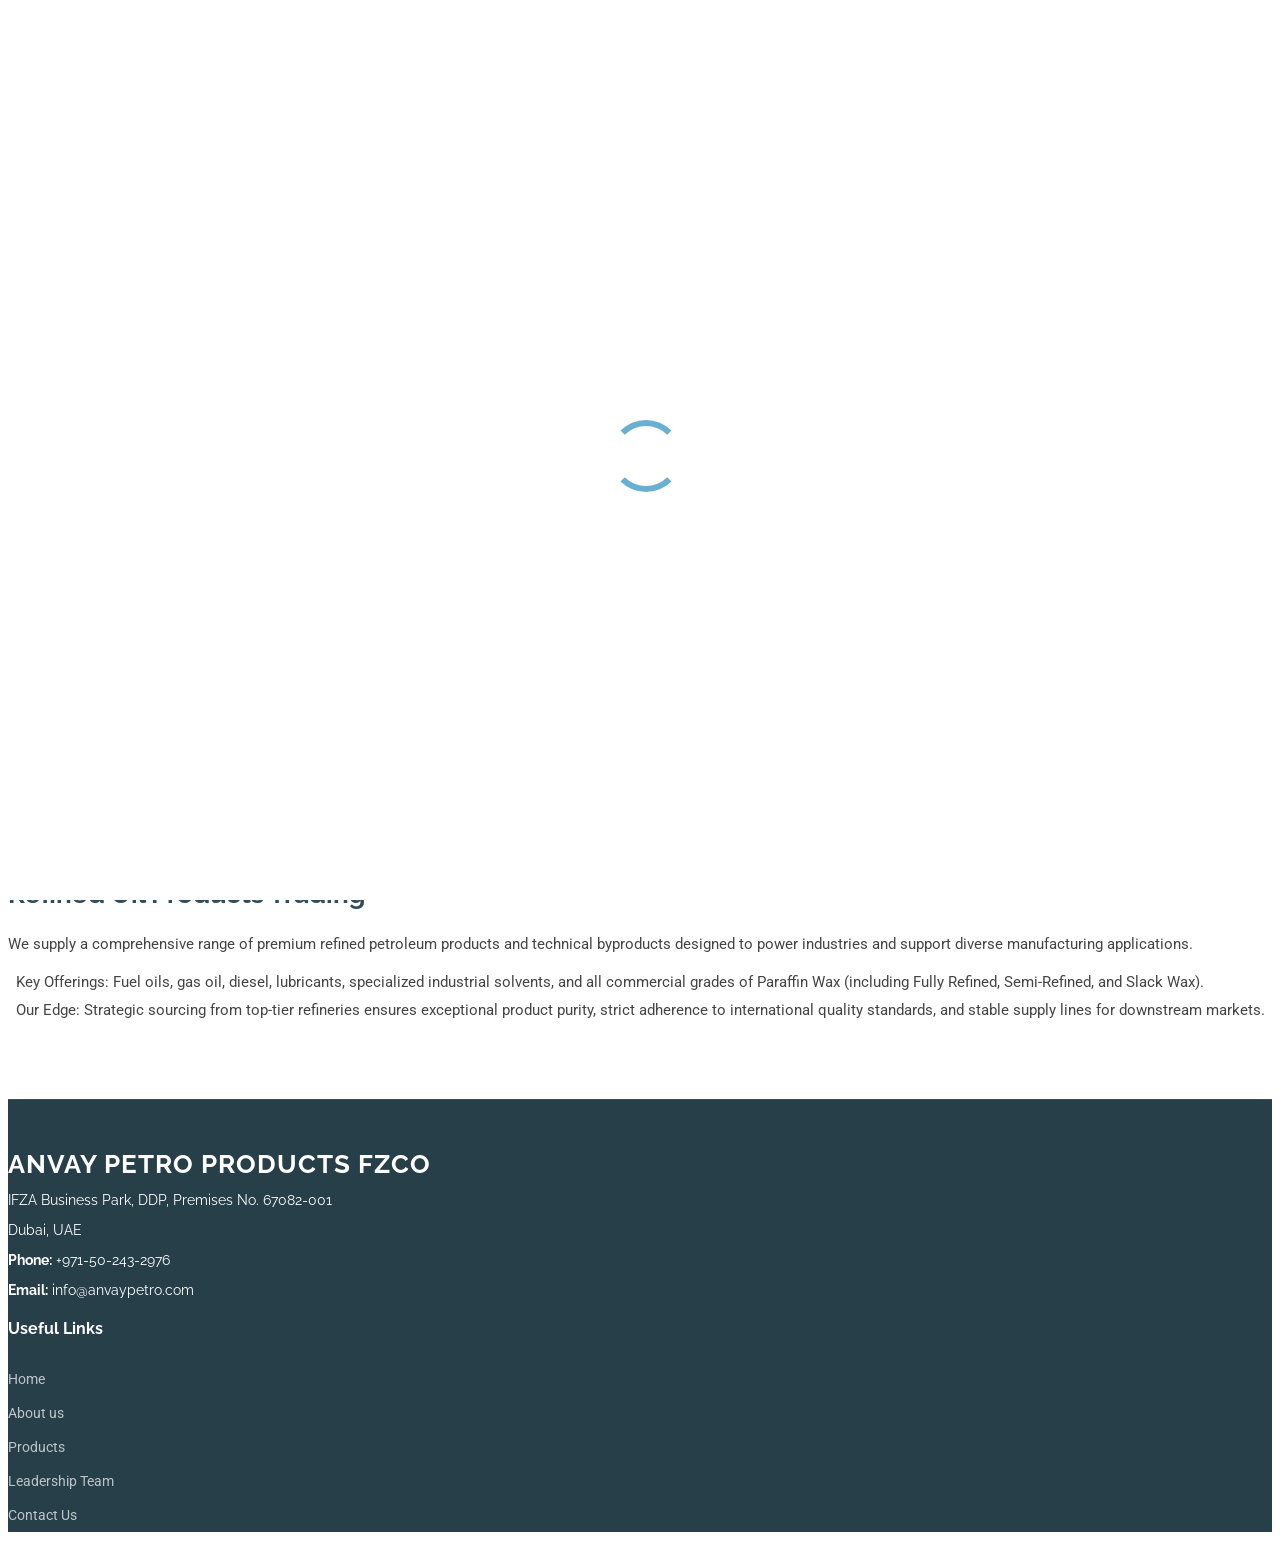
==== commit e52da4ee: "Update service-details.html" ====
--- a/service-details.html
+++ b/service-details.html
@@ -4,13 +4,13 @@
 <head>
   <meta charset="utf-8">
   <meta content="width=device-width, initial-scale=1.0" name="viewport">
-  <title>Products</title>
+  <title>Anvay Petro Products | Products</title>
   <meta name="description" content="">
   <meta name="keywords" content="">
 
   <!-- Favicons -->
-  <link href="assets/img/favicon.png" rel="icon">
-  <link href="assets/img/apple-touch-icon.png" rel="apple-touch-icon">
+  <link href="assets/img/logo-top.png" rel="icon">
+  <link href="assets/img/logo-top.png" rel="apple-touch-icon">
 
   <!-- Fonts -->
   <link href="https://fonts.googleapis.com" rel="preconnect">
@@ -31,7 +31,7 @@
 <body class="service-details-page">
 
   <header id="header" class="header d-flex align-items-center fixed-top">
-    <div class="container-fluid container-xl position-relative d-flex align-items-center justify-content-between">
+    <div class="container-fluid position-relative d-flex align-items-center justify-content-between px-4">
 
 <a href="index.html" class="logo d-flex align-items-center text-decoration-none">
   <img src="assets/img/logo-top.png" alt="Anvay Logo" class="me-2">
@@ -62,12 +62,8 @@
     <div class="page-title accent-background">
       <div class="container position-relative">
         <h1>Products</h1>
-        <p>At Anvay Petro Products FZCO, we source, trade, and distribute high-quality Refined Petroleum Products, Tar & Asphalt and Plastic & Nylon Raw Materials across global markets. Specializing in trading of these products, we bridge the gap between global refining capacities and industrial demand. Leveraging a deep understanding of international compliance and trade logistics, we ensure seamless supply chain solutions tailored to your industrial needs.</p>
-        <nav class="breadcrumbs">
-          <ol>
-            <li><a href="index.html">Home</a></li>
-          </ol>
-        </nav>
+        <p>At Anvay Petro Products, we source, trade, and distribute high-quality Refined Petroleum Products, Tar & Asphalt and Plastic & Nylon Raw Materials across global markets. Specializing in trading of these products, we bridge the gap between global refining capacities and industrial demand. Leveraging a deep understanding of international compliance and trade logistics, we ensure seamless supply chain solutions tailored to your industrial needs.</p>
+        
       </div>
     </div><!-- End Page Title -->
 
--- a/assets/css/main.css
+++ b/assets/css/main.css
@@ -689,7 +689,7 @@
 --------------------------------------------------------------*/
 .page-title {
   color: var(--default-color);
-  background-color: var(--background-color);
+  background-color: #193358;
   padding: 160px 0 80px 0;
   text-align: center;
   position: relative;
